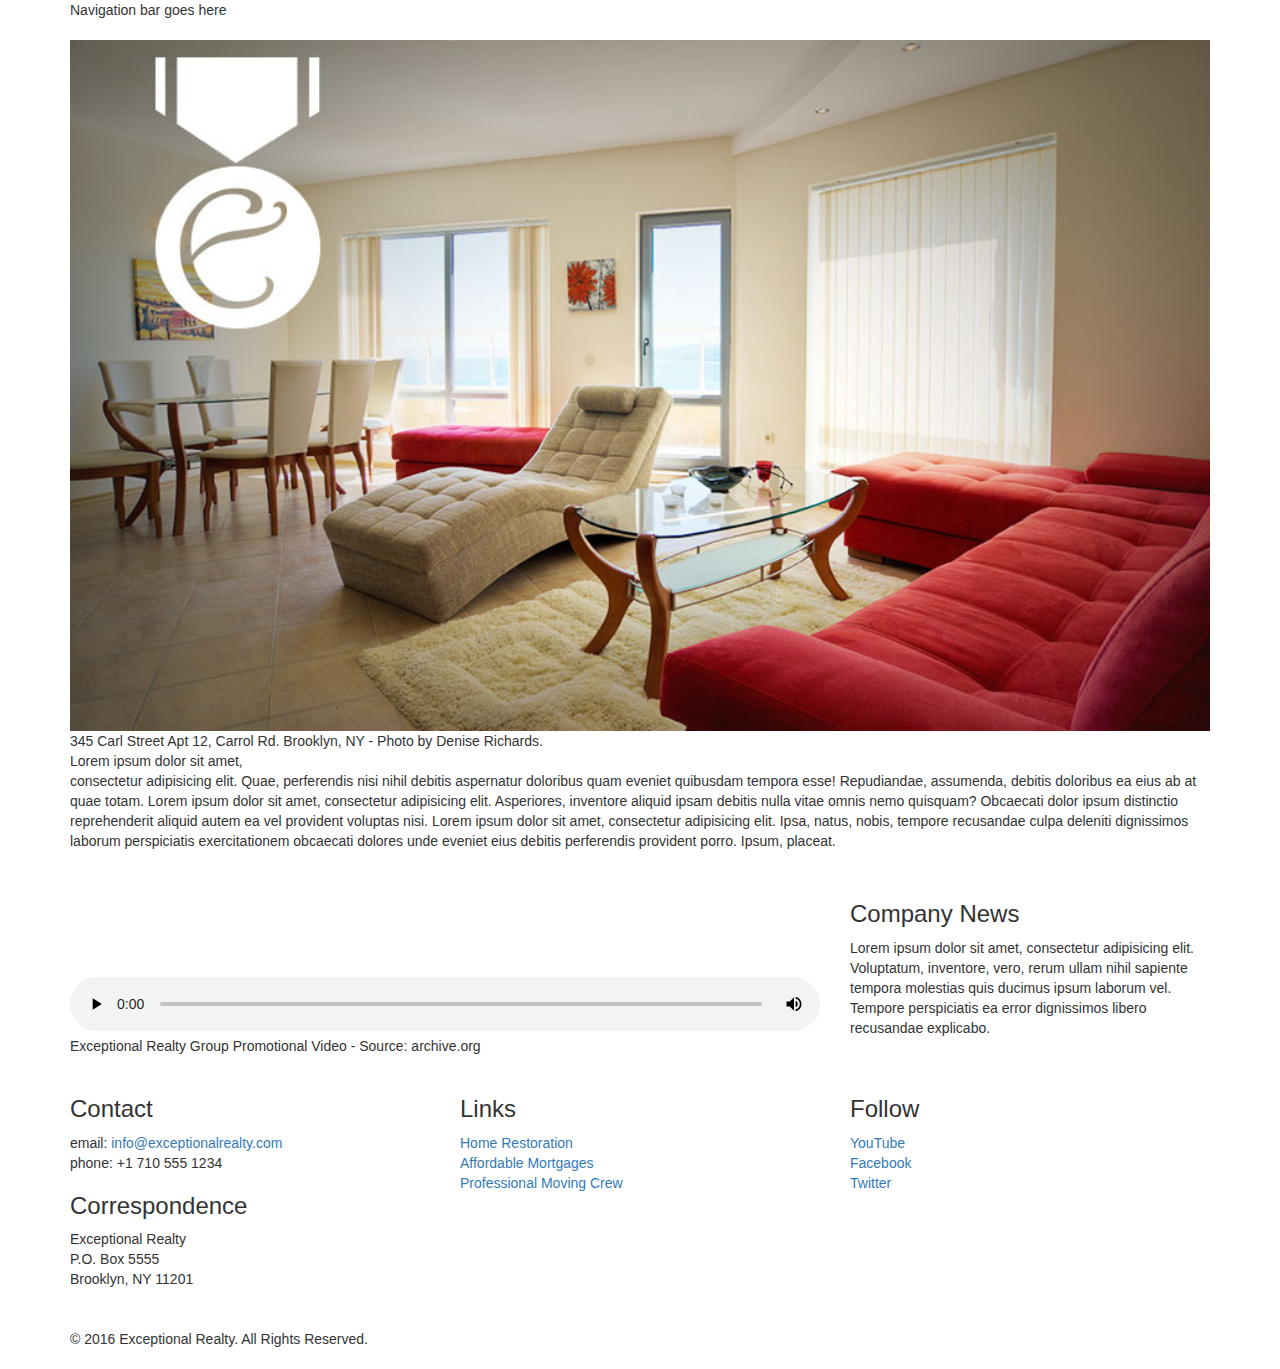
==== index.html @ be1481ad "finish layout" ====
<!DOCTYPE html>
<html lang="en">
  <head>
    <meta charset="utf-8">
    <meta http-equiv="X-UA-Compatible" content="IE=edge">
    <meta name="viewport" content="width=device-width, initial-scale=1">
    <!-- The above 3 meta tags *must* come first in the head; any other head content must come *after* these tags -->
    <title>Exceptional Realty Group - Luxury Homes - About</title>

    <!-- Bootstrap -->
    <link href="css/bootstrap.min.css" rel="stylesheet">

    <!-- Custom Stylesheet -->
    <link rel="stylesheet" href="css/style.css">

    <!-- HTML5 shim and Respond.js for IE8 support of HTML5 elements and media queries -->
    <!-- WARNING: Respond.js doesn't work if you view the page via file:// -->
    <!--[if lt IE 9]>
      <script src="https://oss.maxcdn.com/html5shiv/3.7.2/html5shiv.min.js"></script>
      <script src="https://oss.maxcdn.com/respond/1.4.2/respond.min.js"></script>
    <![endif]-->
  </head>
  <body>
    
    <div class="container">
      
      <div class="row">
        <div class="col-sm-12">
          Navigation bar goes here
        </div>
      </div>

      <div class="row">
        <div class="col-sm-12">
          <figure>
            <img src="images/intro-pic.jpg" alt="A beautiful living room." title="Welcome to Exceptional Realty Group">
            <figcaption>345 Carl Street Apt 12, Carrol Rd. Brooklyn, NY - Photo by Denise Richards.</figcaption>
          </figure>

          <p>Lorem ipsum dolor sit amet,<br> consectetur adipisicing elit. Quae, perferendis nisi nihil debitis aspernatur doloribus quam eveniet quibusdam tempora esse! Repudiandae, assumenda, debitis doloribus ea eius ab at quae totam. Lorem ipsum dolor sit amet, consectetur adipisicing elit. Asperiores, inventore aliquid ipsam debitis nulla vitae omnis nemo quisquam? Obcaecati dolor ipsum distinctio reprehenderit aliquid autem ea vel provident voluptas nisi. Lorem ipsum dolor sit amet, consectetur adipisicing elit. Ipsa, natus, nobis, tempore recusandae culpa deleniti dignissimos laborum perspiciatis exercitationem obcaecati dolores unde eveniet eius debitis perferendis provident porro. Ipsum, placeat.</p>
        </div>
      </div>

      <div class="row">

        <div class="col-sm-8">
          <figure>
            <video controls>
              <source src="videos/real-estate.mp4" type="video/mp4"> 
              <source src="videos/real-estate.ogv" type="video/ogg">
              Your browser does not support HTML5 video. <a href="http://browsehappy.com" target="_blank">Please upgrade your browser</a>.
            </video>
            <figcaption>Exceptional Realty Group Promotional Video - Source: archive.org</figcaption>
          </figure>
        </div>

        <div class="col-sm-4">
          <h3>Company News</h3>
          <p>Lorem ipsum dolor sit amet, consectetur adipisicing elit. Voluptatum, inventore, vero, rerum ullam nihil sapiente tempora molestias quis ducimus ipsum laborum vel. Tempore perspiciatis ea error dignissimos libero recusandae explicabo.</p>
        </div>

      </div>

      <div class="row">
        
        <div class="col-sm-4">
          <h3>Contact</h3>
          <p>
            email: <a href="mailto:info@exceptionalrealty.com">info@exceptionalrealty.com</a><br>
            phone: +1 710 555 1234
          </p>
          <h3>Correspondence</h3>
          <address>
            Exceptional Realty<br>
            P.O. Box 5555<br>
            Brooklyn, NY 11201
          </address>
        </div>

        <div class="col-sm-4">
          <h3>Links</h3>
          <p>
            <a href="#" target="_blank">Home Restoration</a><br>
            <a href="#" target="_blank">Affordable Mortgages</a><br>
            <a href="#" target="_blank">Professional Moving Crew</a>
          </p>
        </div>

        <div class="col-sm-4">
          <h3>Follow</h3>
          <p>
            <a href="#" target="_blank">YouTube</a><br>
            <a href="#" target="_blank">Facebook</a><br>
            <a href="#" target="_blank">Twitter</a>
          </p>
        </div>

      </div>

      <div class="row">
        <div class="col-sm-12">
          &copy; 2016 Exceptional Realty. All Rights Reserved.
        </div>
      </div>

    </div><!-- .container -->

    <!-- jQuery (necessary for Bootstrap's JavaScript plugins) -->
    <script src="https://ajax.googleapis.com/ajax/libs/jquery/1.11.3/jquery.min.js"></script>
    <!-- Include all compiled plugins (below), or include individual files as needed -->
    <script src="js/bootstrap.min.js"></script>
  </body>
</html>
---- css/style.css ----
/*/////// MEDIA ////////*/

img, video, audio, iframe, table, form {
  width: 100%; /* IE */
  max-width: 100%; /* FF, Safari, Chrome */
}

/*////// LAYOUT STYLES //////*/

.row {
    margin-bottom: 20px;
}
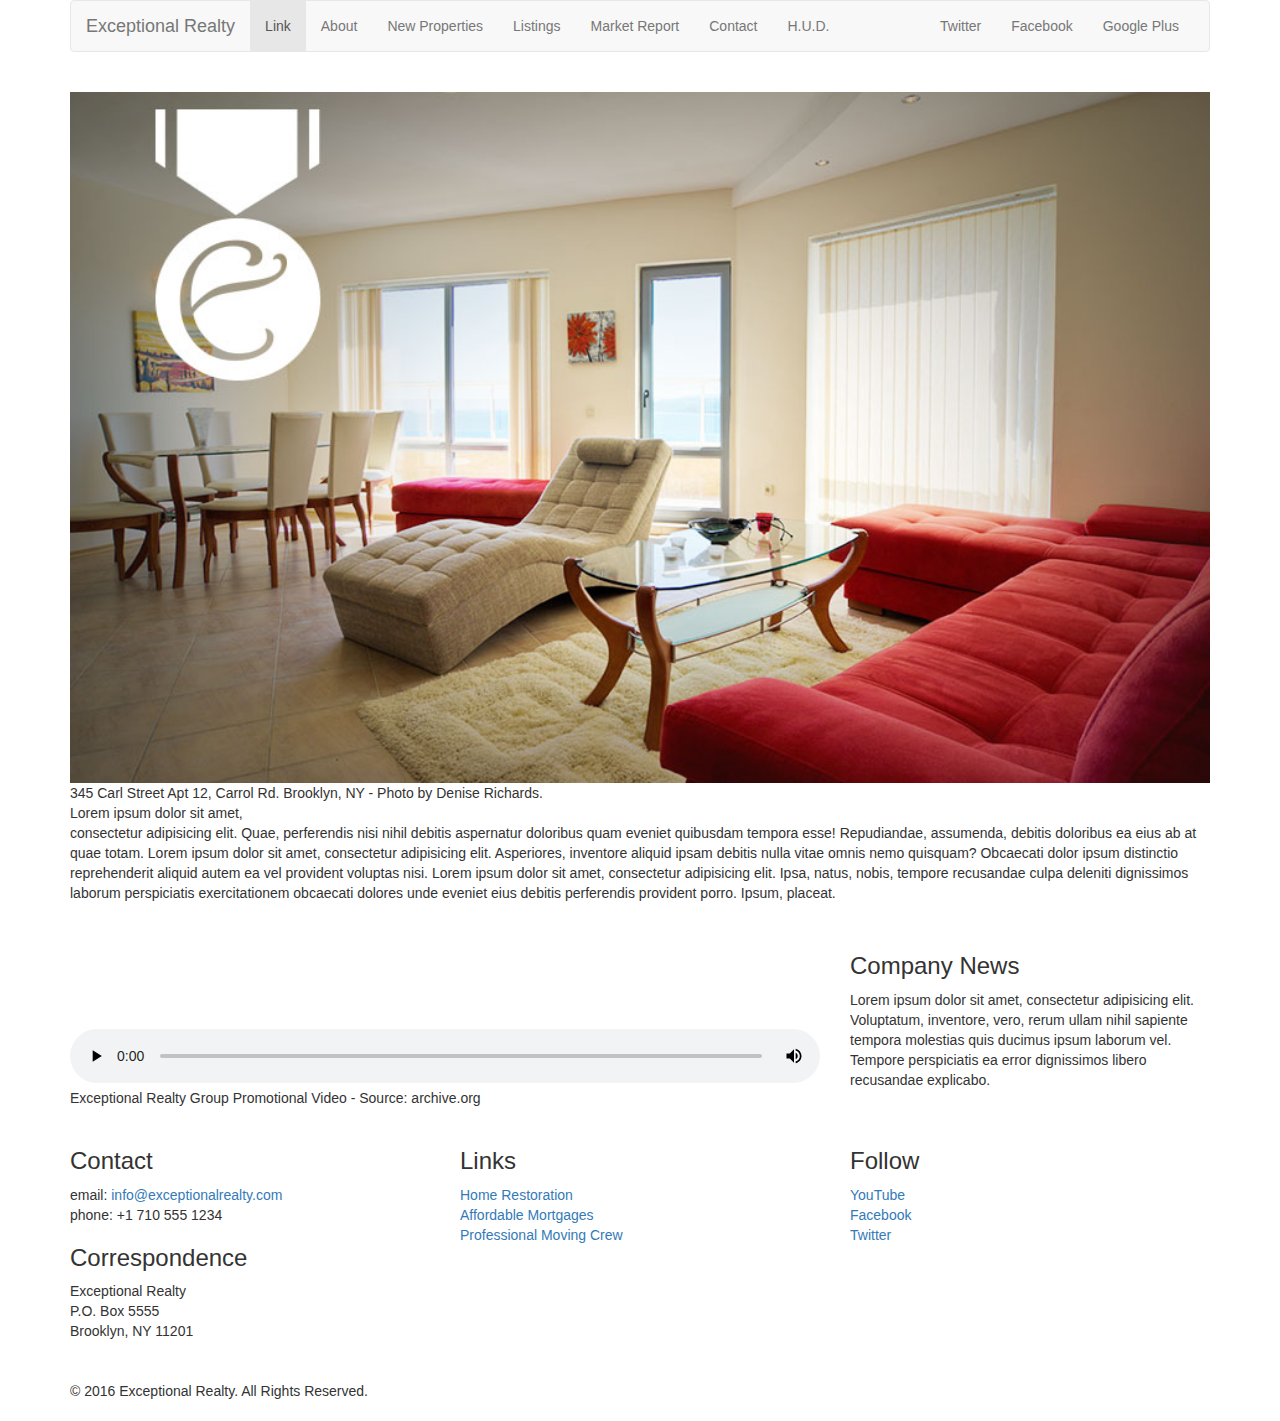
==== commit 09261c9c: "finish navbar" ====
--- a/index.html
+++ b/index.html
@@ -26,7 +26,40 @@
       
       <div class="row">
         <div class="col-sm-12">
-          Navigation bar goes here
+          <nav class="navbar navbar-default">
+            <div class="container-fluid">
+              <!-- Brand and toggle get grouped for better mobile display -->
+              <div class="navbar-header">
+                <button type="button" class="navbar-toggle collapsed" data-toggle="collapse" data-target="#bs-example-navbar-collapse-1" aria-expanded="false">
+                  <span class="sr-only">Toggle navigation</span>
+                  <span class="icon-bar"></span>
+                  <span class="icon-bar"></span>
+                  <span class="icon-bar"></span>
+                </button>
+                <a class="navbar-brand" href="#">Exceptional Realty</a>
+              </div>
+
+              <!-- Collect the nav links, forms, and other content for toggling -->
+              <div class="collapse navbar-collapse" id="bs-example-navbar-collapse-1">
+                <!-- main nav links -->
+                <ul class="nav navbar-nav">
+                  <li class="active"><a href="#">Link <span class="sr-only">(current)</span></a></li>
+                  <li><a href="#">About</a></li>
+                  <li><a href="#">New Properties</a></li>
+                  <li><a href="#">Listings</a></li>
+                  <li><a href="#">Market Report</a></li>
+                  <li><a href="#">Contact</a></li>
+                  <li><a href="#" target="_blank">H.U.D.</a></li>
+                </ul>
+                <!-- social nav links -->
+                <ul class="nav navbar-nav navbar-right">
+                  <li><a class="twit" href="#" title="Twitter">Twitter</a></li>
+                  <li><a class="fbook" href="#" title="Facebook">Facebook</a></li>
+                  <li><a class="gplus" href="#" title="Google Plus">Google Plus</a></li>
+                </ul>
+              </div><!-- /.navbar-collapse -->
+            </div><!-- /.container-fluid -->
+          </nav>
         </div>
       </div>
 
